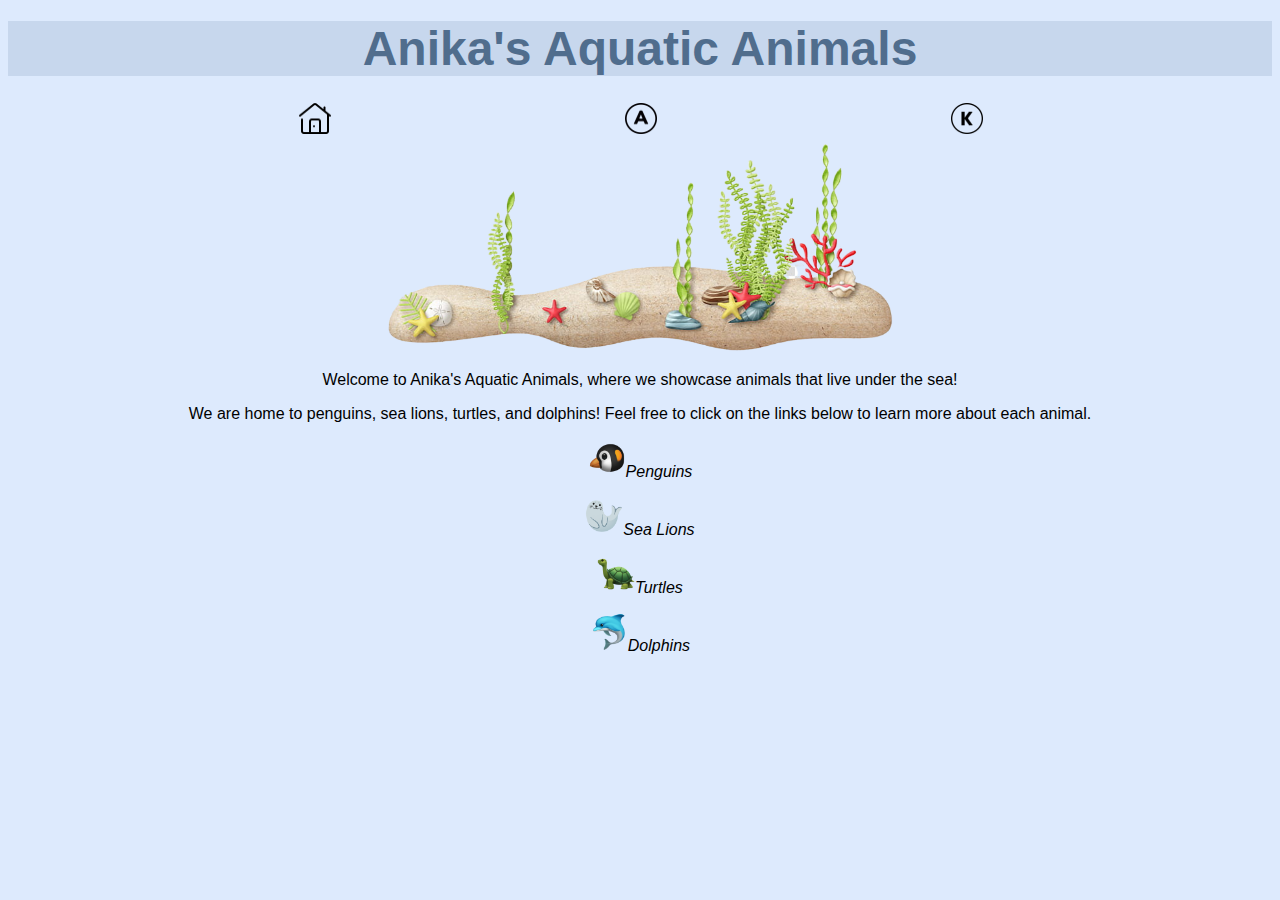
==== anika_index.html @ 75279514 "Renamed" ====
<!DOCTYPE html>
<html lang="en">
<head>
    <meta charset="UTF-8">
    <meta http-equiv="X-UA-Compatible" content="IE=edge">
    <meta name="viewport" content="width=device-width, initial-scale=1.0">
    
    <title>Anika's Zoo</title>
</head>

<body style="background-color:#ddeafd">
    <style>
        body {
          background-repeat: no-repeat;
          background-attachment: fixed;
          background-size: cover;
        }
    </style>
    <center><h1 style="background-color:#c7d7ed"><font face="Helvetica" color="#506d8d" size="9">Anika's Aquatic Animals</font></h1></center>
    <style> 
        .column { 
            float: right;
            width: 25%;
            padding: 5px;
        } 
        .row::after {
            content: "";
            clear: both;
            display: table;
        }
    </style>
    <div class="row">
        <div class="column">
            <a href="kazi_index.html"> <img src="k.png" style="width:10%"> </a>
        </div>
        <div class="column">
            <a href="index.html"> <img src="a.png" style="width:10%"> </a>
        </div>
        <div class="column">
            <a href="main_index.html"> <img src="home.png" style="width:10%"> </a>
        </div>
    </div>

    <center><img src="underwater.png" alt="Underwater" style="width:40%"></center>
    <center><p><font face="Helvetica">Welcome to Anika's Aquatic Animals, where we showcase animals that live under the sea!</font></p></center>
    <center><p><font face="Helvetica">We are home to penguins, sea lions, turtles, and dolphins! Feel free to click on the links below to learn more about each animal.</font></p></center>
    <center><p><font face="Helvetica"><a href="penguins.html"><img src="penguin.png" alt="Penguin" style="width:3%"></a><i>Penguins</i></font></p></center>
    <center><p><font face="Helvetica"><a href="sea-lions.html"><img src="sealion.png" alt="Sea Lion" style="width:3%"></a><i>Sea Lions</i></font></p></center>
    <center><p><font face="Helvetica"><a href="turtles.html"><img src="turtle.png" alt="Turtle" style="width:3%"></a><i>Turtles</i></font></p></center>
    <center><p><font face="Helvetica"><a href="dolphins.html"><img src="dolphin.png" alt="Dolphin" style="width:3%"></a><i>Dolphins</i></font></p></center>
</body>
</html>
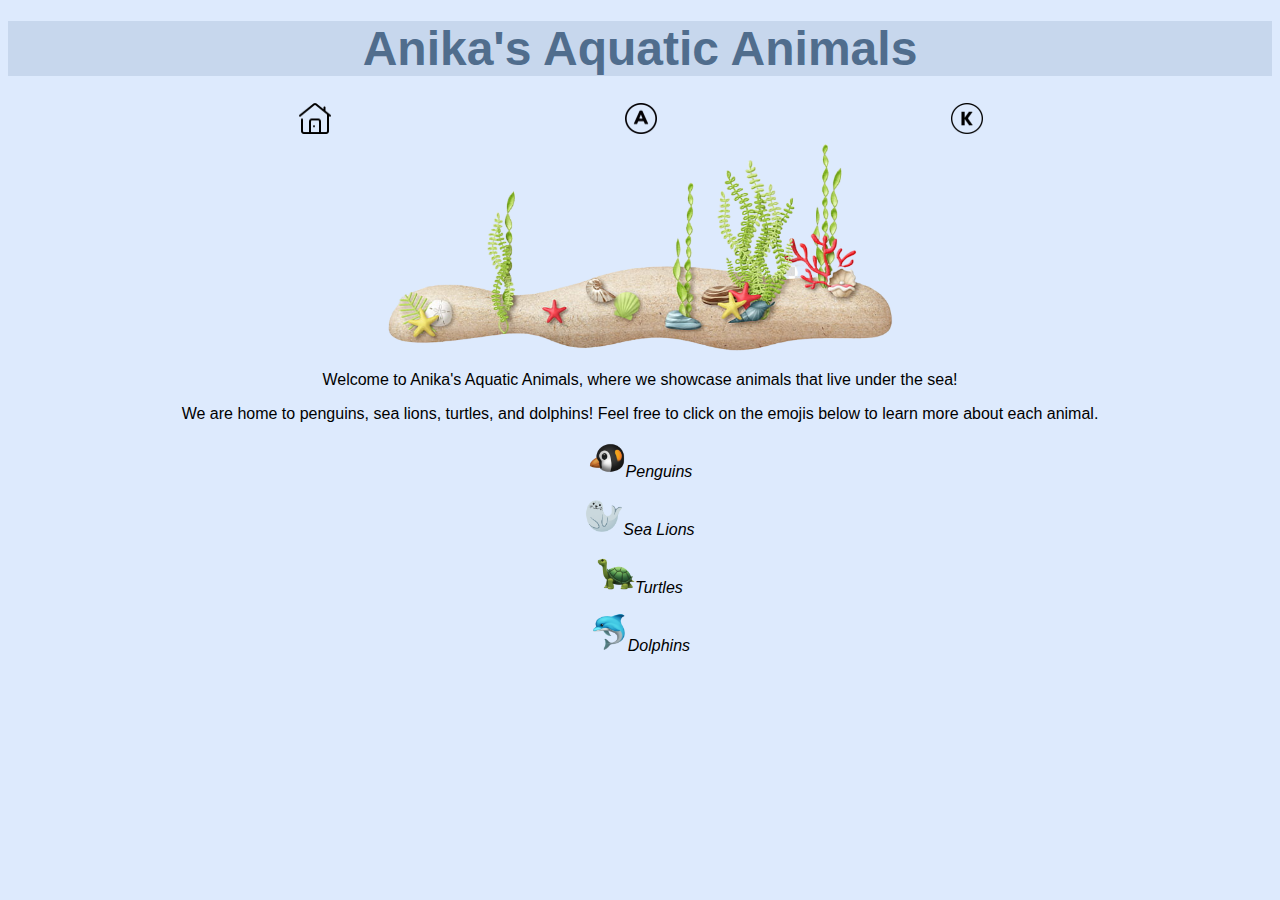
==== commit 9daa9814: "More clear to click emojis" ====
--- a/anika_index.html
+++ b/anika_index.html
@@ -34,16 +34,16 @@
             <a href="kazi_index.html"> <img src="k.png" style="width:10%"> </a>
         </div>
         <div class="column">
-            <a href="index.html"> <img src="a.png" style="width:10%"> </a>
+            <a href="anika_index.html"> <img src="a.png" style="width:10%"> </a>
         </div>
         <div class="column">
-            <a href="main_index.html"> <img src="home.png" style="width:10%"> </a>
+            <a href="index.html"> <img src="home.png" style="width:10%"> </a>
         </div>
     </div>
 
     <center><img src="underwater.png" alt="Underwater" style="width:40%"></center>
     <center><p><font face="Helvetica">Welcome to Anika's Aquatic Animals, where we showcase animals that live under the sea!</font></p></center>
-    <center><p><font face="Helvetica">We are home to penguins, sea lions, turtles, and dolphins! Feel free to click on the links below to learn more about each animal.</font></p></center>
+    <center><p><font face="Helvetica">We are home to penguins, sea lions, turtles, and dolphins! Feel free to click on the emojis below to learn more about each animal.</font></p></center>
     <center><p><font face="Helvetica"><a href="penguins.html"><img src="penguin.png" alt="Penguin" style="width:3%"></a><i>Penguins</i></font></p></center>
     <center><p><font face="Helvetica"><a href="sea-lions.html"><img src="sealion.png" alt="Sea Lion" style="width:3%"></a><i>Sea Lions</i></font></p></center>
     <center><p><font face="Helvetica"><a href="turtles.html"><img src="turtle.png" alt="Turtle" style="width:3%"></a><i>Turtles</i></font></p></center>
